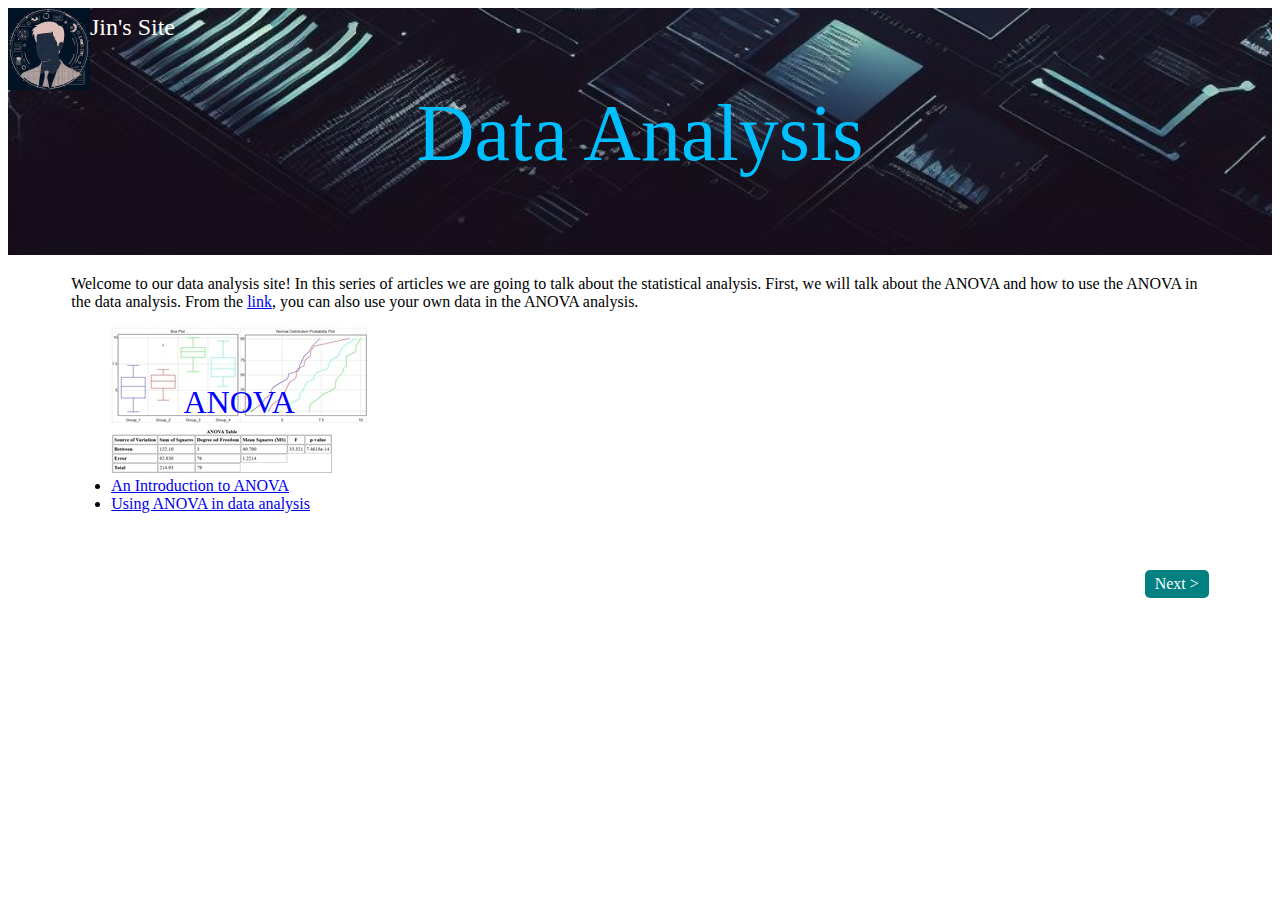
==== index.html @ cfbfd665 "Add files via upload" ====
<!DOCTYPE html>
<html lang="en">
<head>
  <meta charset="utf-8">
  <link rel="stylesheet" href="data-anal.css">
  <title>Data Analysis</title>
</head>
<body>
<div class="banner">
  <img src="anova.jpg" alt="banner" style="width: 100%;" />
  <div class="banner-logo"><img src="logo82.jpg" alt="logo" style="width: 82px; height: 82px;" /><span class="logo-text">Jin's Site</span></div>
  <div class="banner-title">Data Analysis</div>
</div>
<div class="main-body">
<p>Welcome to our data analysis site! In this series of articles we are going to talk about the statistical analysis. First, we will talk about the ANOVA and how to use the ANOVA in the data analysis. From the <a href="using-anova.html">link</a>, you can also use your own data in the ANOVA analysis. </p>
<ul>
<div class="image-w-text">
  <img src="anova-screen256.jpg" />
  <div class="image-text" >ANOVA</div>
</div>
<li><a href="anova.html">An Introduction to ANOVA</a></li>
<li><a href="using-anova.html">Using ANOVA in data analysis</a></li>
</ul>
<div style="margin-top: 5%;">
  <a href="anova.html" class="page-next">Next &gt;</a>
</div>
</div>
</body>
</html>
---- data-anal.css ----
.banner {
  position: relative;
}

.banner-logo {
  color: white;
  font-size: 1.5em;
  position: absolute;
  top: 0px;
  left: 0px;
}

.logo-text {
  vertical-align: 55px;
}

.banner-title {
  color: deepskyblue;
  font-size: 5em;
  position: absolute;
  top: 50%;
  left: 50%;
  transform: translate(-50%, -50%);
  text-align: center;
}

.main-body {
  margin: 0% 5% 5% 5%;
}

.comments {
  text-align: center;
}

.page-prev {
  padding: 5px 10px;
  font-size: 1em;
  border-radius: 5px;
  color: white;
  background-color: Teal;
  float: left;
  text-decoration: none;
}

.page-next {
  padding: 5px 10px;
  font-size: 1em;
  border-radius: 5px;
  color: white;
  background-color: Teal;
  float: right;
  text-decoration: none;
}

.image-w-text {
  position: relative;
  display:inline-block;
}

.image-text {
  color: blue;
  font-size: 2em;
  position: absolute;
  top: 50%;
  left: 50%;
  transform: translate(-50%, -50%);
  text-align: center;
}

.text-button {
  border: none;
  background: none;
  color: blue;
  padding: 0px;
}

#table-v, #table-h, #clear {
  border:2px solid rgba(0, 0, 0, 0);
}
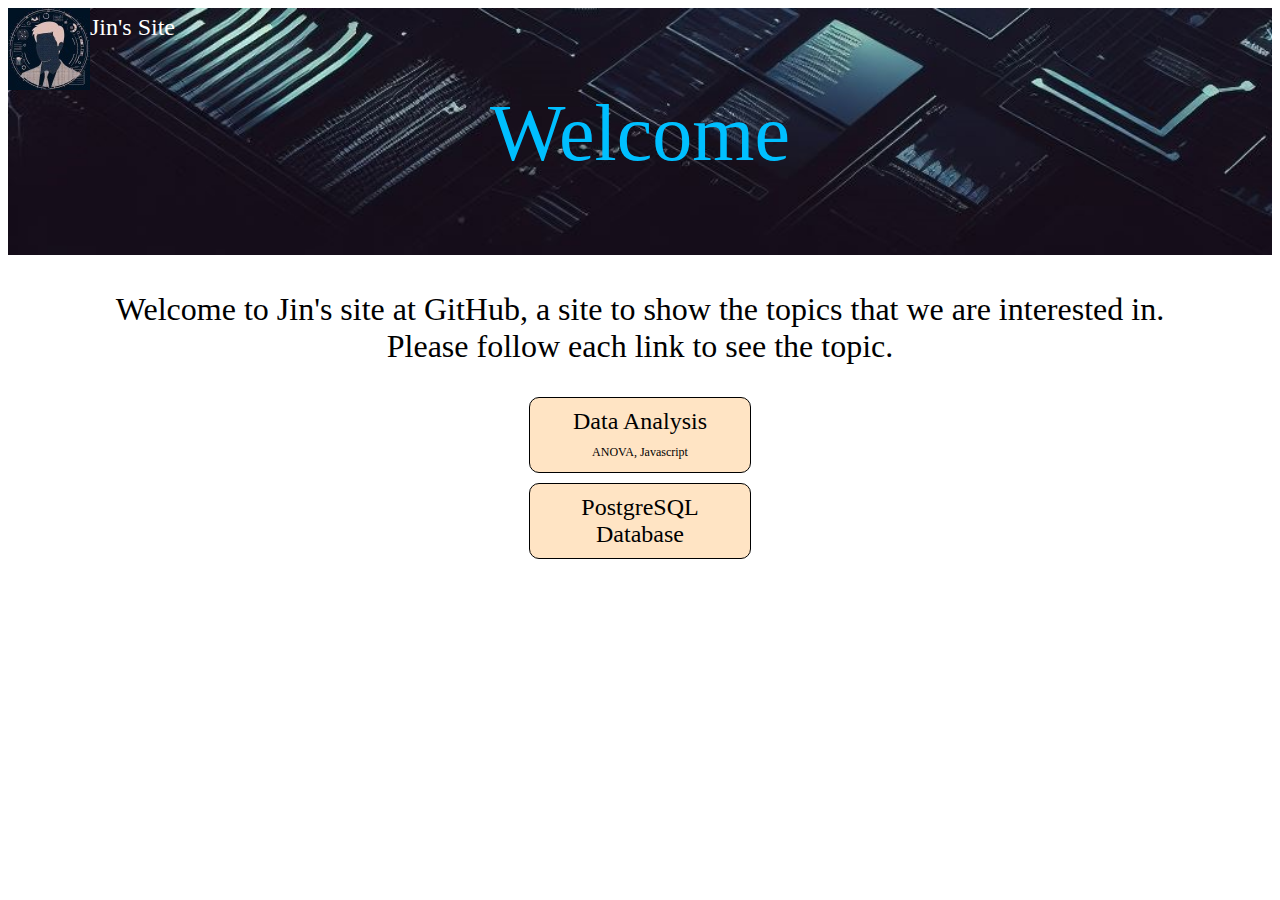
==== commit 85aaaf14: "Add files via upload" ====
--- a/index.html
+++ b/index.html
@@ -3,27 +3,41 @@
 <head>
   <meta charset="utf-8">
   <link rel="stylesheet" href="data-anal.css">
-  <title>Data Analysis</title>
+  <style>
+    topics {
+      text-align: center;
+      font-size: 2em;
+    }
+    .topic {
+      margin: 10px auto;
+      width: 200px;
+      padding: 10px;
+      text-align: center;
+      font-size: 1.5em;
+      border: 1px solid black;
+      border-radius: 10px;
+      background-color: bisque;
+    }
+    .topic-link {
+      text-decoration: none;
+      color: black;
+    }
+    .subtopic {
+      font-size: 0.5em;
+    }
+  </style>
+  <title>Jin's Site</title>
 </head>
 <body>
 <div class="banner">
   <img src="anova.jpg" alt="banner" style="width: 100%;" />
   <div class="banner-logo"><img src="logo82.jpg" alt="logo" style="width: 82px; height: 82px;" /><span class="logo-text">Jin's Site</span></div>
-  <div class="banner-title">Data Analysis</div>
+  <div class="banner-title">Welcome</div>
 </div>
 <div class="main-body">
-<p>Welcome to our data analysis site! In this series of articles we are going to talk about the statistical analysis. First, we will talk about the ANOVA and how to use the ANOVA in the data analysis. From the <a href="using-anova.html">link</a>, you can also use your own data in the ANOVA analysis. </p>
-<ul>
-<div class="image-w-text">
-  <img src="anova-screen256.jpg" />
-  <div class="image-text" >ANOVA</div>
-</div>
-<li><a href="anova.html">An Introduction to ANOVA</a></li>
-<li><a href="using-anova.html">Using ANOVA in data analysis</a></li>
-</ul>
-<div style="margin-top: 5%;">
-  <a href="anova.html" class="page-next">Next &gt;</a>
-</div>
+<topics><p>Welcome to Jin's site at GitHub, a site to show the topics that we are interested in. Please follow each link to see the topic.</p></topics>
+<p class="topic"><a class="topic-link" href="data-anal.html">Data Analysis</a><br><span class="subtopic">ANOVA, Javascript</span></p>
+<p class="topic"><a class="topic-link" href="postgres.html">PostgreSQL Database</a></p>
 </div>
 </body>
-</html>+</html>
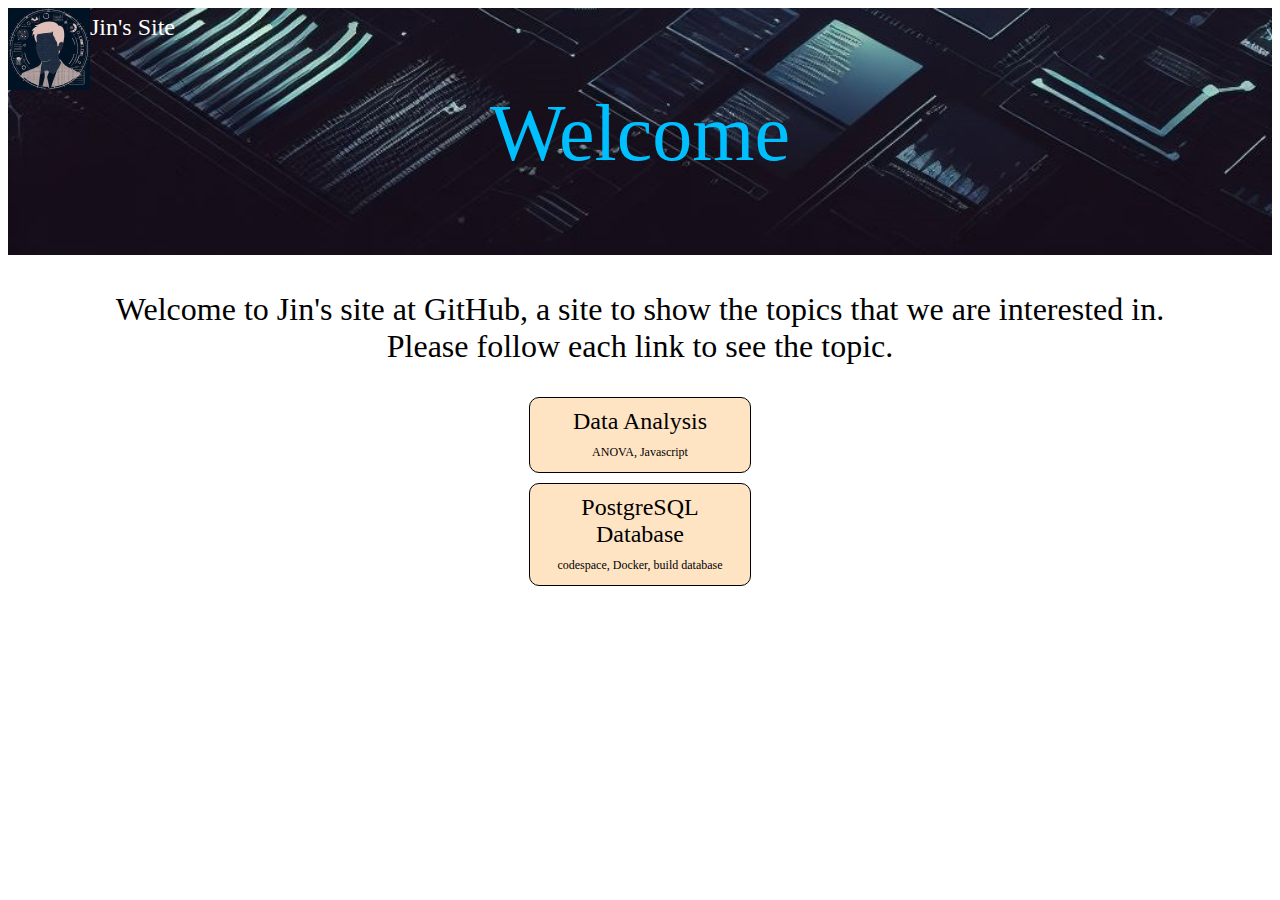
==== commit 9d4deb71: "Add files via upload" ====
--- a/index.html
+++ b/index.html
@@ -36,8 +36,8 @@
 </div>
 <div class="main-body">
 <topics><p>Welcome to Jin's site at GitHub, a site to show the topics that we are interested in. Please follow each link to see the topic.</p></topics>
-<p class="topic"><a class="topic-link" href="data-anal.html">Data Analysis</a><br><span class="subtopic">ANOVA, Javascript</span></p>
-<p class="topic"><a class="topic-link" href="postgres.html">PostgreSQL Database</a></p>
+<p class="topic"><a class="topic-link" href="analysis/data-anal.html">Data Analysis<br><span class="subtopic">ANOVA, Javascript</span></a></p>
+<p class="topic"><a class="topic-link" href="postgres/codespace.html">PostgreSQL Database<br><span class="subtopic">codespace, Docker, build database</span></a></p>
 </div>
 </body>
 </html>
--- a/data-anal.css
+++ b/data-anal.css
@@ -26,6 +26,11 @@
 
 .main-body {
   margin: 0% 5% 5% 5%;
+}
+
+footer {
+  margin-top: 2em;
+  background-color: lightgray;
 }
 
 .comments {
@@ -76,4 +81,4 @@
 
 #table-v, #table-h, #clear {
   border:2px solid rgba(0, 0, 0, 0);
-}+}
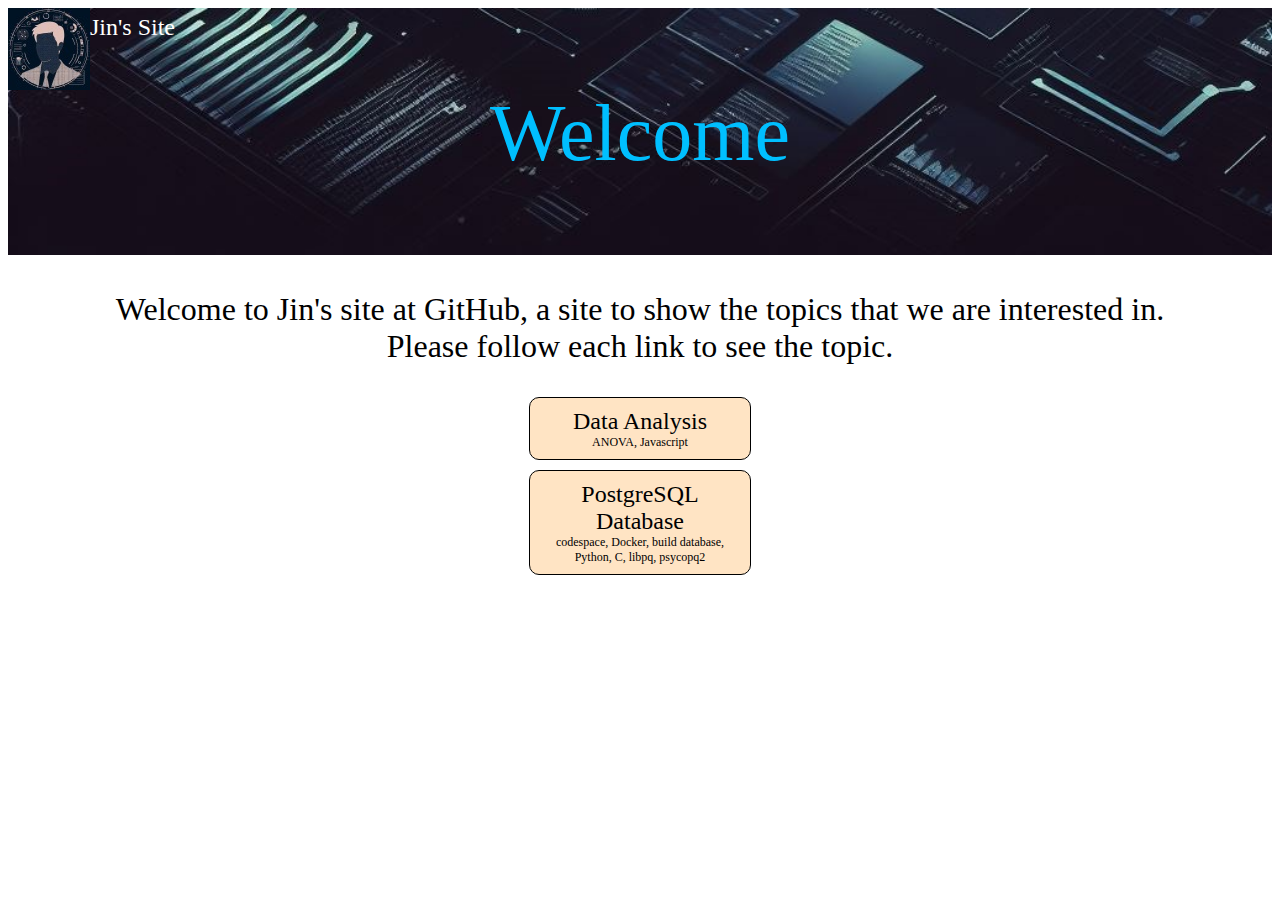
==== commit 32b47c25: "Add files via upload" ====
--- a/index.html
+++ b/index.html
@@ -23,7 +23,9 @@
       color: black;
     }
     .subtopic {
+      display: block;
       font-size: 0.5em;
+      line-height: 120%;
     }
   </style>
   <title>Jin's Site</title>
@@ -37,7 +39,7 @@
 <div class="main-body">
 <topics><p>Welcome to Jin's site at GitHub, a site to show the topics that we are interested in. Please follow each link to see the topic.</p></topics>
 <p class="topic"><a class="topic-link" href="analysis/data-anal.html">Data Analysis<br><span class="subtopic">ANOVA, Javascript</span></a></p>
-<p class="topic"><a class="topic-link" href="postgres/codespace.html">PostgreSQL Database<br><span class="subtopic">codespace, Docker, build database</span></a></p>
+<p class="topic"><a class="topic-link" href="postgres/codespace.html">PostgreSQL Database<br><span class="subtopic">codespace, Docker, build database, Python, C, libpq, psycopq2</span></a></p>
 </div>
 </body>
 </html>
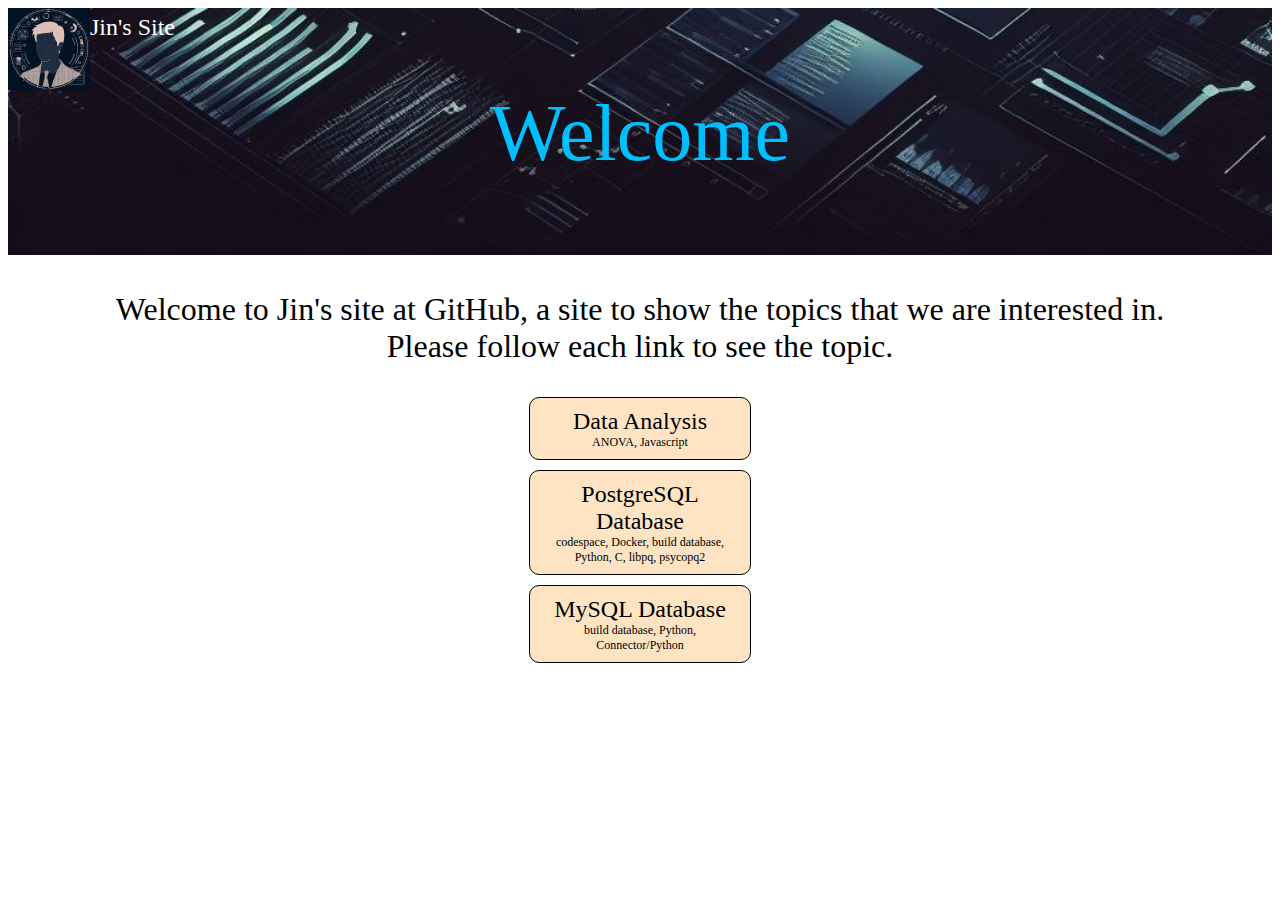
==== commit b9a8ed12: "Add files via upload" ====
--- a/index.html
+++ b/index.html
@@ -40,6 +40,7 @@
 <topics><p>Welcome to Jin's site at GitHub, a site to show the topics that we are interested in. Please follow each link to see the topic.</p></topics>
 <p class="topic"><a class="topic-link" href="analysis/data-anal.html">Data Analysis<br><span class="subtopic">ANOVA, Javascript</span></a></p>
 <p class="topic"><a class="topic-link" href="postgres/codespace.html">PostgreSQL Database<br><span class="subtopic">codespace, Docker, build database, Python, C, libpq, psycopq2</span></a></p>
+<p class="topic"><a class="topic-link" href="mysql/mysql.html">MySQL Database<br><span class="subtopic">build database, Python, Connector/Python</span></a></p>
 </div>
 </body>
 </html>
